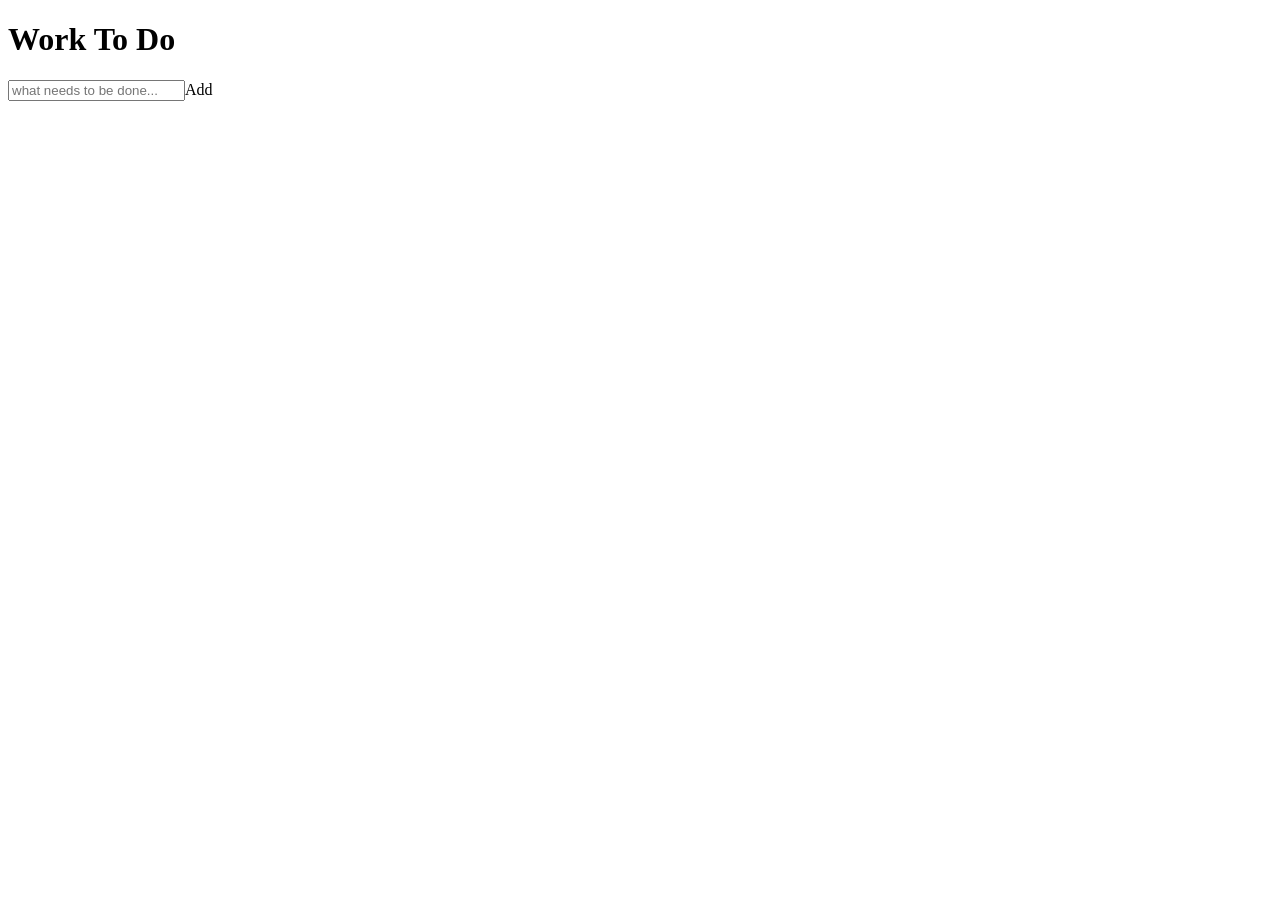
==== docs/index.html @ 39bee1e7 "Fixed folder name conflit or something" ====
<!DOCTYPE html>
<html lang="en">
<div id = "TodoListUpper" class = "header">
  <h1 id = "TitleUpper">Work To Do</h1>
  <input type = "text" id = "ToDoInput" placeholder = "what needs to be done..."
  <button type = "button" id = "InputField">Add</button>  
</div>
<ul id = "ToDoList">
</ul>
<link rel="stylesheet" href="style.css">
</html>
---- docs/style.css ----
*{
box-sizing: border-box;
}
ToDoList{
  margin:0;
  padding:0;
}
ToDoList li{
  cursor: pointer;
  position: relative;
}
ToDoList li:hover {
  background: #ddd;
}
ul li.checked {
  background: #888;
  color: #fff;
  text-decoration: line-through;
}
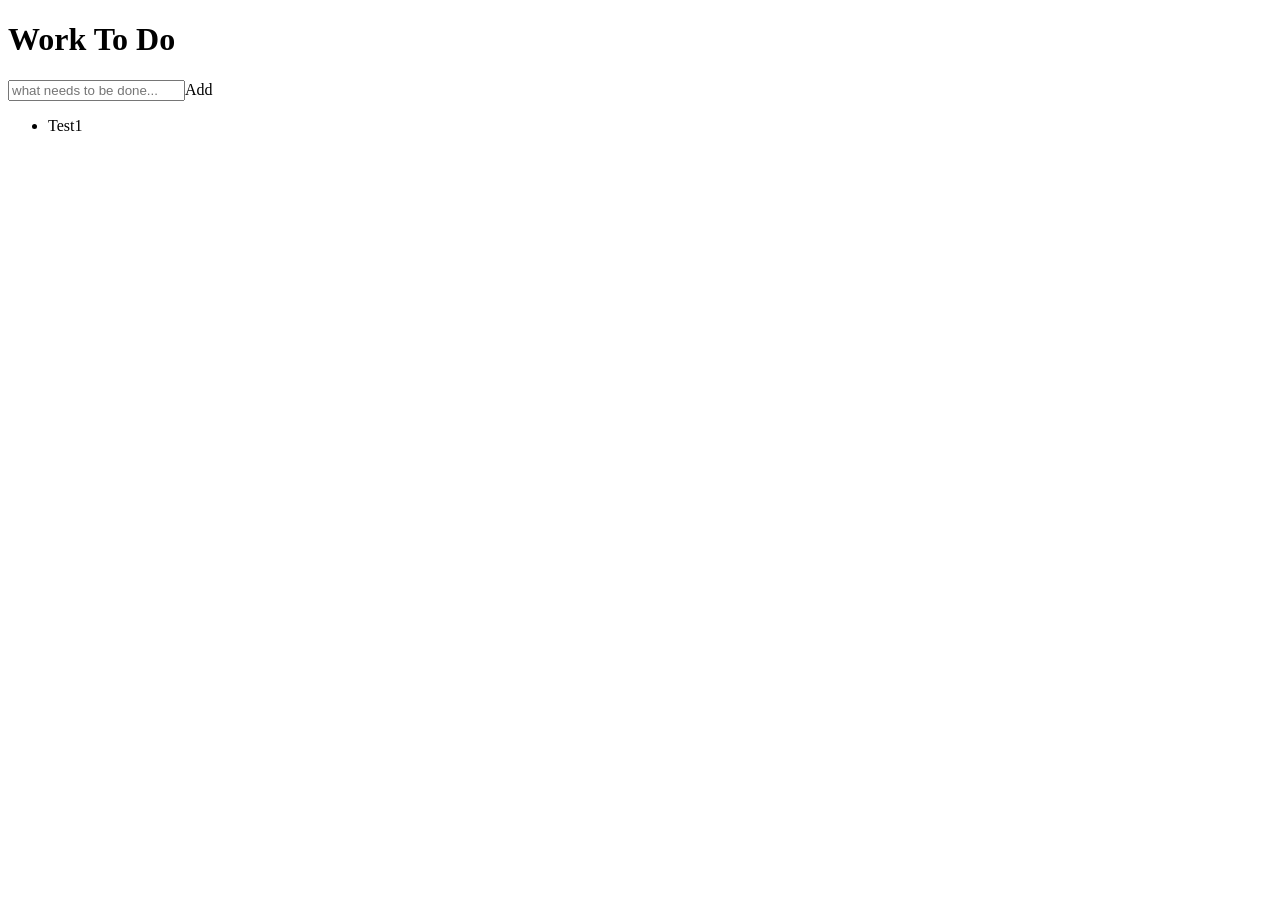
==== commit b15f46ed: "Update index.html" ====
--- a/docs/index.html
+++ b/docs/index.html
@@ -6,6 +6,7 @@
   <button type = "button" id = "InputField">Add</button>  
 </div>
 <ul id = "ToDoList">
+  <li>Test1</li>
 </ul>
 <link rel="stylesheet" href="style.css">
 </html>
